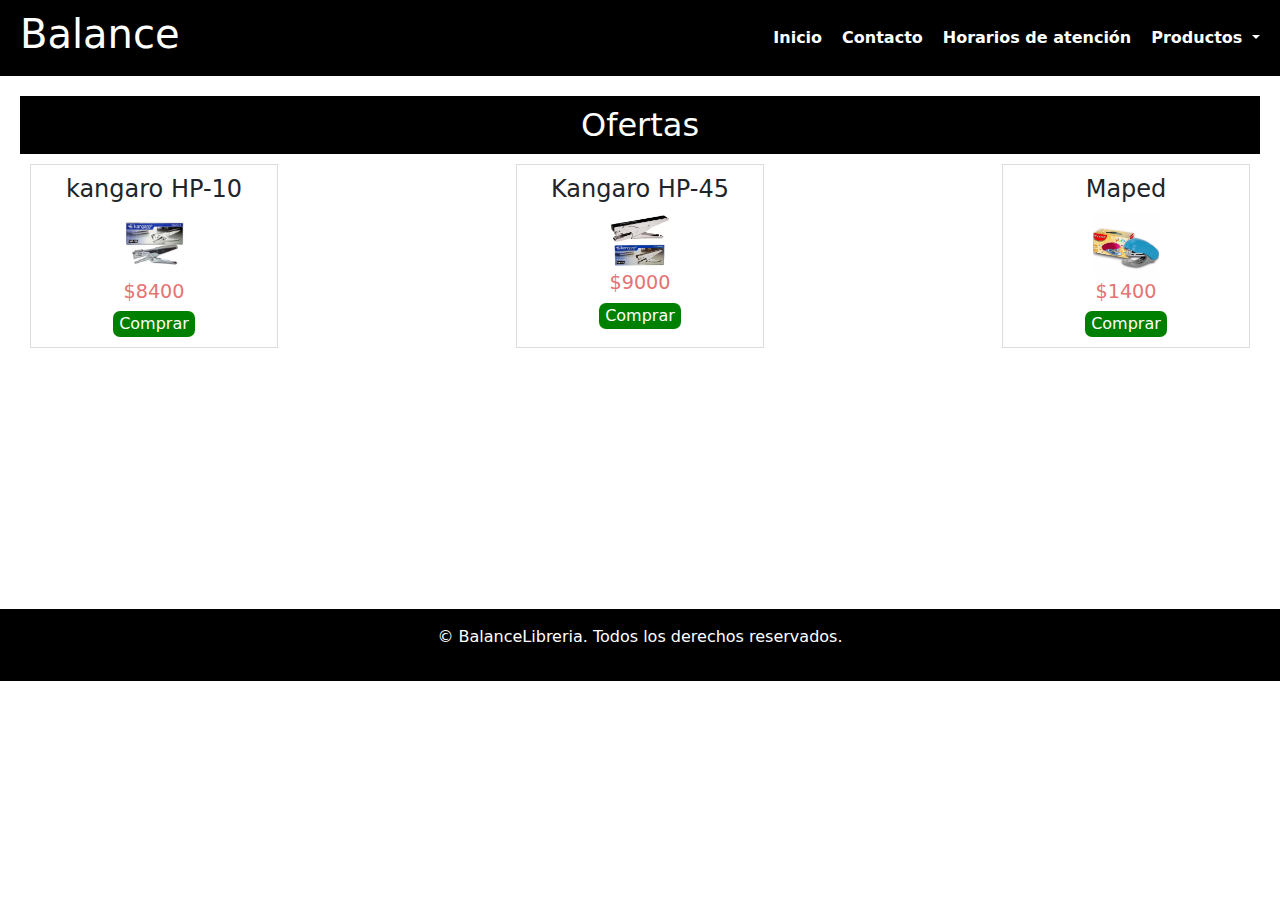
==== views/abrochadoras.html @ 25ef6951 "firts commit" ====
<!DOCTYPE html>
<html lang="es">
<head>
    <meta charset="UTF-8">
    <meta name="viewport" content="width=device-width, initial-scale=1.0">
    <title>Balance librería</title>
    <link rel="stylesheet" href="../css/style.css">
    <link rel="stylesheet" href="../css/bootstrap.min.css">
    <link rel="stylesheet" href="https://cdn.jsdelivr.net/npm/bootstrap@5.3.0/dist/css/bootstrap.min.css">
</head>
<body>
    <header class="container-header">
        <h1>Balance</h1>
        <nav>
            <ul>
                <li><a href="./index.html">Inicio</a></li>
                <li><a href="./contacto.html">Contacto</a></li>
                <li><a href="./Horarios-de-atencion.html">Horarios de atención</a></li>
                <li class="dropdown">
                    <a href="#" class="dropdown-toggle" id="productosDropdown" role="button" data-bs-toggle="dropdown" aria-haspopup="true" aria-expanded="false">
                        Productos
                    </a>
                    <div class="dropdown-menu" aria-labelledby="productosDropdown">
                        <a class="dropdown-item" href="./ofertas.html">Ofertas</a>
                        <a class="dropdown-item" href="./biblioratosycarpetas.html">Biblioratos y Carpetas</a>
                        <a class="dropdown-item" href="./cuadrenillos.html">Cuadernillos</a>
                        <a class="dropdown-item" href="./abrochadoras.html">Abrochadoras</a>
                        <a class="dropdown-item" href="./perforadora.html">Perforadora</a>
                        <a class="dropdown-item" href="./resmas.html">Resmas</a>
                        <a class="dropdown-item" href="./resaltadores.html">Resaltadores</a>
                    </div>
                </li>
            </ul>
        </nav>
    </header>
    <main>
        <section class="productos">
            <h2 class="text-center">Ofertas</h2>
            <div class="imagen-container">
                <div class="producto">
                    <h4>kangaro HP-10</h4>
                    <img src="../img/Abrochadora/kangaro HP-10 8400.jpg" alt="Imagen 1">
                    <div class="info-producto">
                        <p class="precio">$8400</p>
                        <button class="btn-comprar">Comprar</button>
                    </div>
                </div>
                <div class="producto">
                    <h4>Kangaro HP-45</h4>
                    <img src="../img/Abrochadora/kangaro HP-45 9000.webp" alt="Imagen 2">
                    <div class="info-producto">
                        <p class="precio">$9000</p>
                        <button class="btn-comprar">Comprar</button>
                    </div>
                </div>
                <div class="producto">
                    <h4>Maped</h4>
                    <img src="../img/Abrochadora/maped 1400.jpg" alt="Imagen 3">
                    <div class="info-producto">
                        <p class="precio">$1400</p>
                        <button class="btn-comprar">Comprar</button>
                    </div>
                </div>
            </div>
        </section>
    </main>
    <footer class="container-footer text-center py-3">
        <p>&copy; BalanceLibreria. Todos los derechos reservados.</p>
    </footer>
    <script src="https://cdn.jsdelivr.net/npm/bootstrap@5.3.0/dist/js/bootstrap.bundle.min.js"></script>
</body>
</html>
---- css/style.css ----
/* Estilo para las etiquetas h1 */
.h1{
  font-weight: bold;
}
/* Alinear el contenido del encabezado hacia la derecha */
.container-header {
  display: flex;
  justify-content: space-between;
  align-items: center;
  padding: 10px 20px;
  background-color: black;
  color: white;
}
/* Estilos para el enlace del nav */
.container-header nav ul {
  list-style: none;
  display: flex;
  margin: 0;
  padding: 0;
}
.container-header nav ul li {
  margin-left: 20px;
}
.container-header nav ul li a {
  text-decoration: none;
  color: white;
  font-weight: bold;
  transition: color 0.3s ease;
}
.dropdown:hover .dropdown-menu {
  background-color: black;
}
.container-header nav ul li a:hover {
  color: #ffc107;
}
section h2 {
  background-color: black;
  padding: 10px;
  margin: 0;
  flex-basis: calc(33.33% - 10px);
  box-sizing: border-box;
  text-align: center;
  color: white;
}
footer{
  display: flex;
  flex-shrink: 0;
  flex-direction: column;
  align-items: center;
  justify-content: center;
  background-color: black;
  color: white;
  padding: 10px 0;
  margin-top: 7%;
}
@media (max-width: 320px) {
  .container-header nav ul {
    flex-direction: column;
  }
  .container-header nav ul li {
    margin-left: 0;
    margin-bottom: 10px;
  }
  .container-header {
    padding: 5px 10px;
  }
}
@media (min-width: 321px) and (max-width: 768px) {
  .container-header nav ul {
    flex-direction: column;
  }
  .container-header nav ul li {
    margin-left: 0;
    margin-bottom: 10px;
  }
  .container-header {
    padding: 10px 20px;
  }
  section h2 {
    flex-basis: 100%;
    margin-top: 20px;
  }
  footer {
    margin-top: 5%;
  }
}
/*//////////HORARIOS///////////////*/
/* Estilos para la sección de horarios */
section.horarios {
  display: flex;
  flex-direction: column;
  align-items: center;
  text-align: center;
  padding: 20px;
}
table {
  border-collapse: collapse;
  width: 80%;
  max-width: 600px;
  margin-top: 20px;
}
th, td {
  border: 1px solid #ccc;
  padding: 10px;
}
th {
  background-color: black;
  font-weight: bold;
  color: white;
}
tr:nth-child(even) {
  background-color: white;
}
.diadomingo{
  font-weight: bold;
  color: red;
  font-size: 18px;
}
footer{
  margin-top: 18%;
}
/*//////////PRODUCTOS///////////////*/
/* Estilos para la sección de productos */
.producto {
  border: 1px solid #ddd;
  padding: 10px;
  margin: 10px;
  margin-top: 10px;
  text-align: center;
  width: 20%;
}
/* Estilos para el precio */
.precio {
  font-size: 1.2rem;
  color: #e57373;
  margin-bottom: 5px;
}
/* Estilos para el botón de compra */
.btn-comprar {
  background-color: green;
  color: white;
  border: none;
  cursor: pointer;
  transition: background-color 0.3s;
  border-radius: 7px;
}
.btn-comprar:hover {
  background-color: lightgreen;
}
section.productos {
  text-align: center;
  padding: 20px;
}
.imagen-container {
  display: flex;
  flex-wrap: wrap;
  justify-content: space-between;
}
.imagen-container img {
  max-width: 100%;
  max-height: 550px;
  width: calc(33.33% - 10px);
  border-radius: 5px;
}
@media (max-width: 320px) {
  .producto {
    width: 100%;
  }
  .imagen-container img {
    width: 100%;
    margin-bottom: 10px;
  }
}
@media (min-width: 321px) and (max-width: 768px) {
  .producto {
    width: 40%;
  }
  .imagen-container img {
    width: 48%;
    margin-bottom: 10px;
  }
}
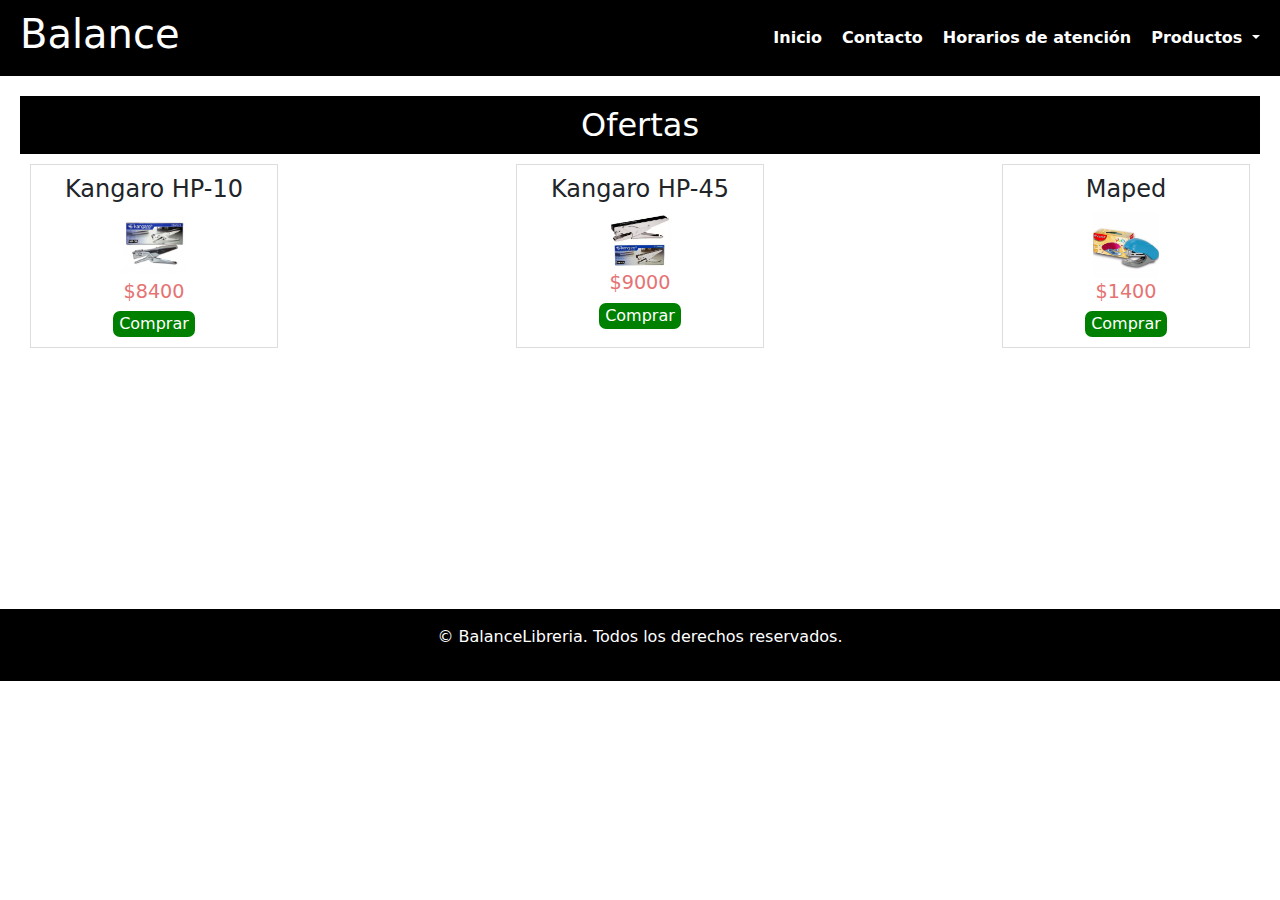
==== commit 4fd4be7e: "tpfinal" ====
--- a/views/abrochadoras.html
+++ b/views/abrochadoras.html
@@ -5,6 +5,8 @@
     <meta name="viewport" content="width=device-width, initial-scale=1.0">
     <title>Balance librería</title>
     <link rel="stylesheet" href="../css/style.css">
+    <link rel="stylesheet" href="../css/productos.css">
+    <link rel="stylesheet" href="../css/horarios.css">
     <link rel="stylesheet" href="../css/bootstrap.min.css">
     <link rel="stylesheet" href="https://cdn.jsdelivr.net/npm/bootstrap@5.3.0/dist/css/bootstrap.min.css">
 </head>
@@ -38,7 +40,7 @@
             <h2 class="text-center">Ofertas</h2>
             <div class="imagen-container">
                 <div class="producto">
-                    <h4>kangaro HP-10</h4>
+                    <h4>Kangaro HP-10</h4>
                     <img src="../img/Abrochadora/kangaro HP-10 8400.jpg" alt="Imagen 1">
                     <div class="info-producto">
                         <p class="precio">$8400</p>
--- a/css/style.css
+++ b/css/style.css
@@ -84,99 +84,3 @@
     margin-top: 5%;
   }
 }
-/*//////////HORARIOS///////////////*/
-/* Estilos para la sección de horarios */
-section.horarios {
-  display: flex;
-  flex-direction: column;
-  align-items: center;
-  text-align: center;
-  padding: 20px;
-}
-table {
-  border-collapse: collapse;
-  width: 80%;
-  max-width: 600px;
-  margin-top: 20px;
-}
-th, td {
-  border: 1px solid #ccc;
-  padding: 10px;
-}
-th {
-  background-color: black;
-  font-weight: bold;
-  color: white;
-}
-tr:nth-child(even) {
-  background-color: white;
-}
-.diadomingo{
-  font-weight: bold;
-  color: red;
-  font-size: 18px;
-}
-footer{
-  margin-top: 18%;
-}
-/*//////////PRODUCTOS///////////////*/
-/* Estilos para la sección de productos */
-.producto {
-  border: 1px solid #ddd;
-  padding: 10px;
-  margin: 10px;
-  margin-top: 10px;
-  text-align: center;
-  width: 20%;
-}
-/* Estilos para el precio */
-.precio {
-  font-size: 1.2rem;
-  color: #e57373;
-  margin-bottom: 5px;
-}
-/* Estilos para el botón de compra */
-.btn-comprar {
-  background-color: green;
-  color: white;
-  border: none;
-  cursor: pointer;
-  transition: background-color 0.3s;
-  border-radius: 7px;
-}
-.btn-comprar:hover {
-  background-color: lightgreen;
-}
-section.productos {
-  text-align: center;
-  padding: 20px;
-}
-.imagen-container {
-  display: flex;
-  flex-wrap: wrap;
-  justify-content: space-between;
-}
-.imagen-container img {
-  max-width: 100%;
-  max-height: 550px;
-  width: calc(33.33% - 10px);
-  border-radius: 5px;
-}
-@media (max-width: 320px) {
-  .producto {
-    width: 100%;
-  }
-  .imagen-container img {
-    width: 100%;
-    margin-bottom: 10px;
-  }
-}
-@media (min-width: 321px) and (max-width: 768px) {
-  .producto {
-    width: 40%;
-  }
-  .imagen-container img {
-    width: 48%;
-    margin-bottom: 10px;
-  }
-}--- a/css/productos.css
+++ b/css/productos.css
@@ -0,0 +1,60 @@
+/* Estilos para la sección de productos */
+.producto {
+    border: 1px solid #ddd;
+    padding: 10px;
+    margin: 10px;
+    margin-top: 10px;
+    text-align: center;
+    width: 20%;
+  }
+  /* Estilos para el precio */
+  .precio {
+    font-size: 1.2rem;
+    color: #e57373;
+    margin-bottom: 5px;
+  }
+  /* Estilos para el botón de compra */
+  .btn-comprar {
+    background-color: green;
+    color: white;
+    border: none;
+    cursor: pointer;
+    transition: background-color 0.3s;
+    border-radius: 7px;
+  }
+  .btn-comprar:hover {
+    background-color: lightgreen;
+  }
+  section.productos {
+    text-align: center;
+    padding: 20px;
+  }
+  .imagen-container {
+    display: flex;
+    flex-wrap: wrap;
+    justify-content: space-between;
+  }
+  .imagen-container img {
+    max-width: 100%;
+    max-height: 550px;
+    width: calc(33.33% - 10px);
+    border-radius: 5px;
+  }
+  @media (max-width: 320px) {
+    .producto {
+      width: 100%;
+    }
+    .imagen-container img {
+      width: 100%;
+      margin-bottom: 10px;
+    }
+  }
+  @media (min-width: 321px) and (max-width: 768px) {
+    .producto {
+      width: 40%;
+    }
+    .imagen-container img {
+      width: 48%;
+      margin-bottom: 10px;
+    }
+  }--- a/css/horarios.css
+++ b/css/horarios.css
@@ -0,0 +1,35 @@
+/* Estilos para la sección de horarios */
+section.horarios {
+    display: flex;
+    flex-direction: column;
+    align-items: center;
+    text-align: center;
+    padding: 20px;
+  }
+  table {
+    border-collapse: collapse;
+    width: 80%;
+    max-width: 600px;
+    margin-top: 20px;
+  }
+  th, td {
+    border: 1px solid #ccc;
+    padding: 10px;
+  }
+  th {
+    background-color: black;
+    font-weight: bold;
+    color: white;
+  }
+  tr:nth-child(even) {
+    background-color: white;
+  }
+  .diadomingo{
+    font-weight: bold;
+    color: red;
+    font-size: 18px;
+  }
+  footer{
+    margin-top: 18%;
+  }
+  